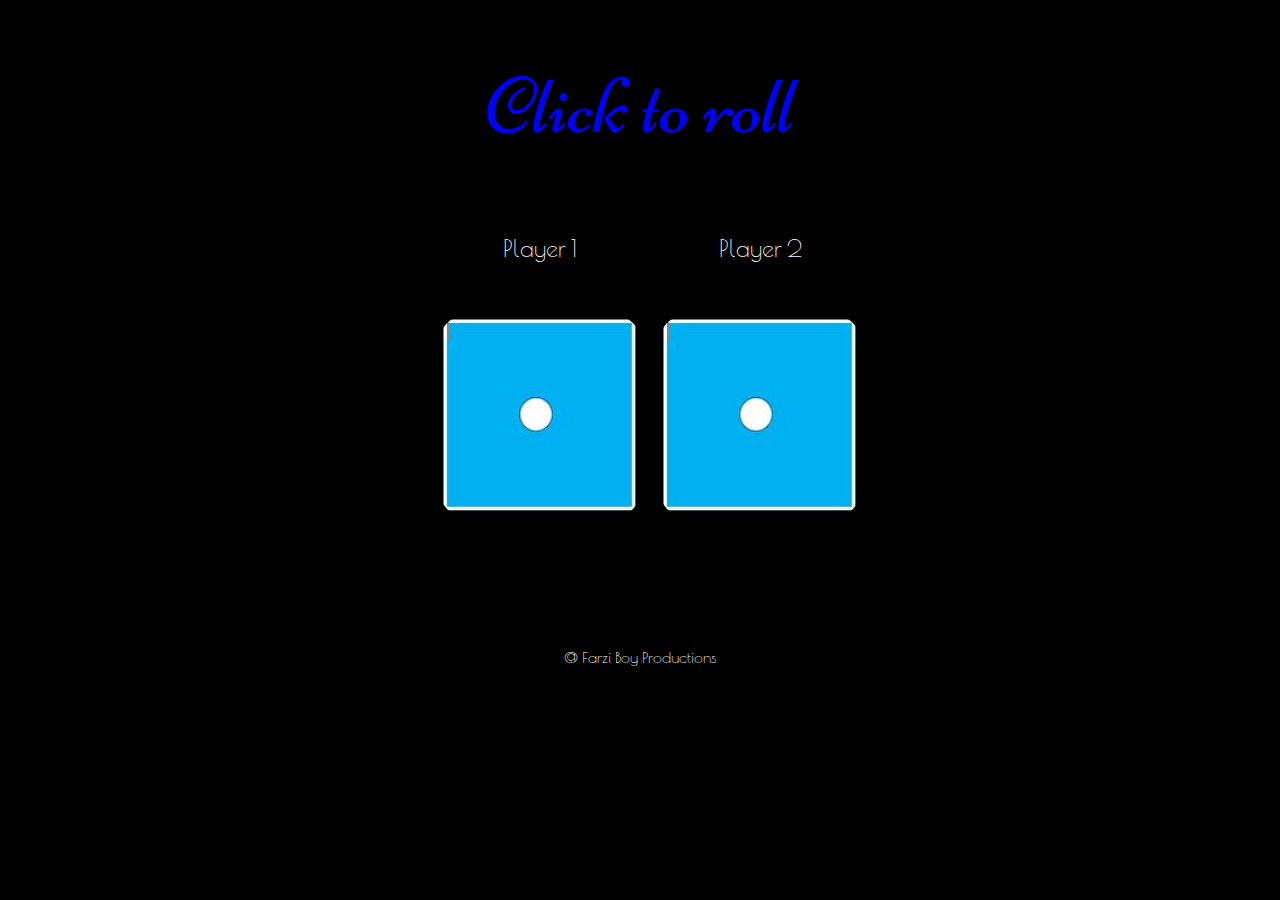
==== index.html @ b04cc6bb "Update index.html" ====
<!DOCTYPE html>
<html lang="en">
<head>
    <meta charset="UTF-8">
    <meta name="viewport" content="width=device-width, initial-scale=1.0">
    <link rel="stylesheet" href="./style.css"/>
    <link rel="preconnect" href="https://fonts.googleapis.com">
<link rel="preconnect" href="https://fonts.gstatic.com" crossorigin>
<link href="https://fonts.googleapis.com/css2?family=Niconne&family=Poiret+One&display=swap" rel="stylesheet">
    <title>Dicee Game</title>
</head>
<body>
    <div class="main-grid">

        <div class="header">
            <button id="result" type="button" onclick="gameprocess()"> Click to roll </button>
        </div>

        <div class="game-grid">
            <div class="name" id="name1">Player 1</div>
            <div class="name" id="name2">Player 2</div>
            <div class="dice" ><img id="dice1" class="diceimg" src="./img/1.JPG" alt="Player 1 dice"/></div>
            <div class="dice" ><img id="dice2" class="diceimg" src="./img/1.JPG" alt="Player 2 dice"/></div>
        </div>

        <div class="footer">
            <p class="trdmrk">@ Farzi Boy Productions</p>
        </div>
        
    </div>
    <script src="index.js"></script>
</body>
</html>
---- style.css ----
html{
    color: white;
    background-color: black;
}
.main-grid{
    display: grid;
    grid-template-columns: 100%;
    grid-template-rows: 1fr 2fr 1fr;
    row-gap: 50px;
    text-align: center;
    font-family: Poiret One;
}
.game-grid{
    display: grid;
    grid-template-columns: 50% 50%;
    grid-template-rows: 30% 70%;
    row-gap: 10px;
    column-gap: 20px;
    font-family: Poiret One;
    max-width: 400px;
    align-self: center;
    justify-self: center;
}
#result{
    color: blue;
    font-size: 5rem;
    font-family: Niconne;
    background-color: black;
    border: 0;
    padding-top: 50px;
}
.diceimg{
    height: 200px;
    width: 200px;
    border-radius: 12%;
}
.footer{
    padding-top: 80px;
}
.name{
    font-size: 1.5rem;
}
@media(max-width:400px){
    .diceimg{
        height: 100px;
        width: 100px;
        border-radius: 12%;
    }
}
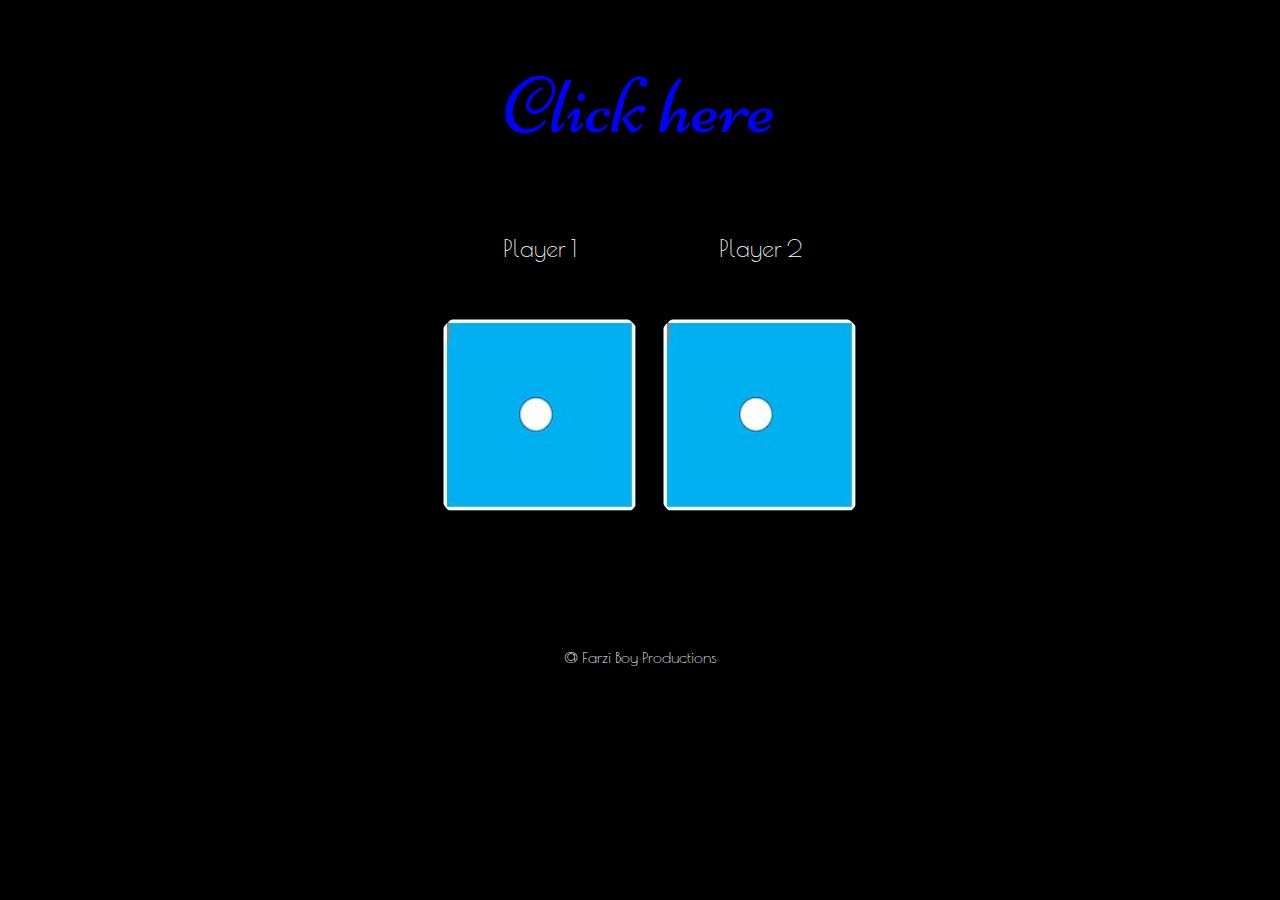
==== commit c35f40d4: "Update index.html" ====
--- a/index.html
+++ b/index.html
@@ -13,7 +13,7 @@
     <div class="main-grid">
 
         <div class="header">
-            <button id="result" type="button" onclick="gameprocess()"> Click to roll </button>
+            <button id="result" type="button" onclick="gameprocess()"> Click here </button>
         </div>
 
         <div class="game-grid">
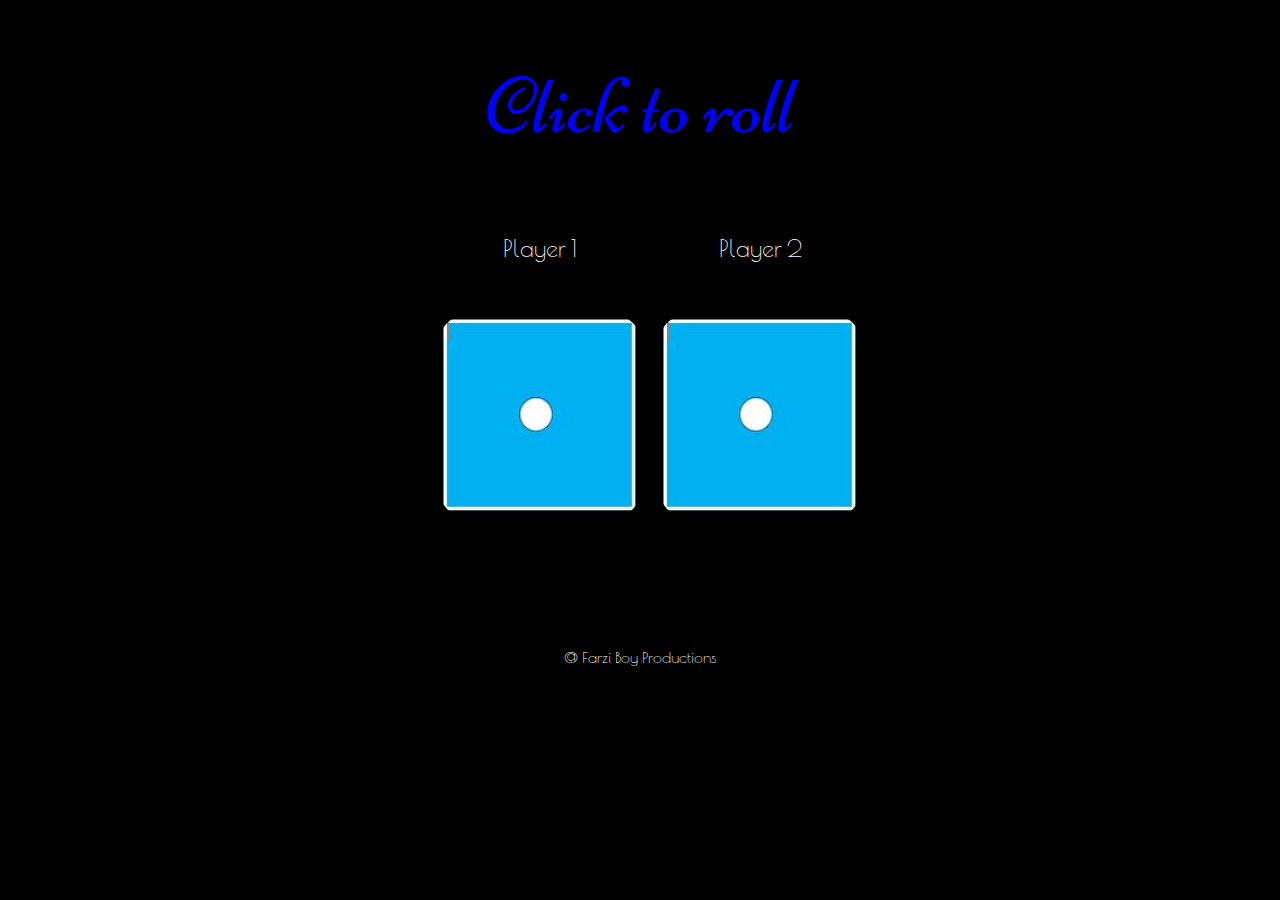
==== commit 42c77e70: "Update index.html" ====
--- a/index.html
+++ b/index.html
@@ -13,14 +13,14 @@
     <div class="main-grid">
 
         <div class="header">
-            <button id="result" type="button" onclick="gameprocess()"> Click here </button>
+            <button id="result" type="button" onclick="gameprocess()"> Click to roll </button>
         </div>
 
         <div class="game-grid">
             <div class="name" id="name1">Player 1</div>
             <div class="name" id="name2">Player 2</div>
-            <div class="dice" ><img id="dice1" class="diceimg" src="./img/1.JPG" alt="Player 1 dice"/></div>
-            <div class="dice" ><img id="dice2" class="diceimg" src="./img/1.JPG" alt="Player 2 dice"/></div>
+            <div class="dice" ><img id="dice1" class="diceimg" src="./img/1.JPG" alt="Player 1 dice" onclick="gameprocess()"/></div>
+            <div class="dice" ><img id="dice2" class="diceimg" src="./img/1.JPG" alt="Player 2 dice" onclick="gameprocess()"/></div>
         </div>
 
         <div class="footer">
